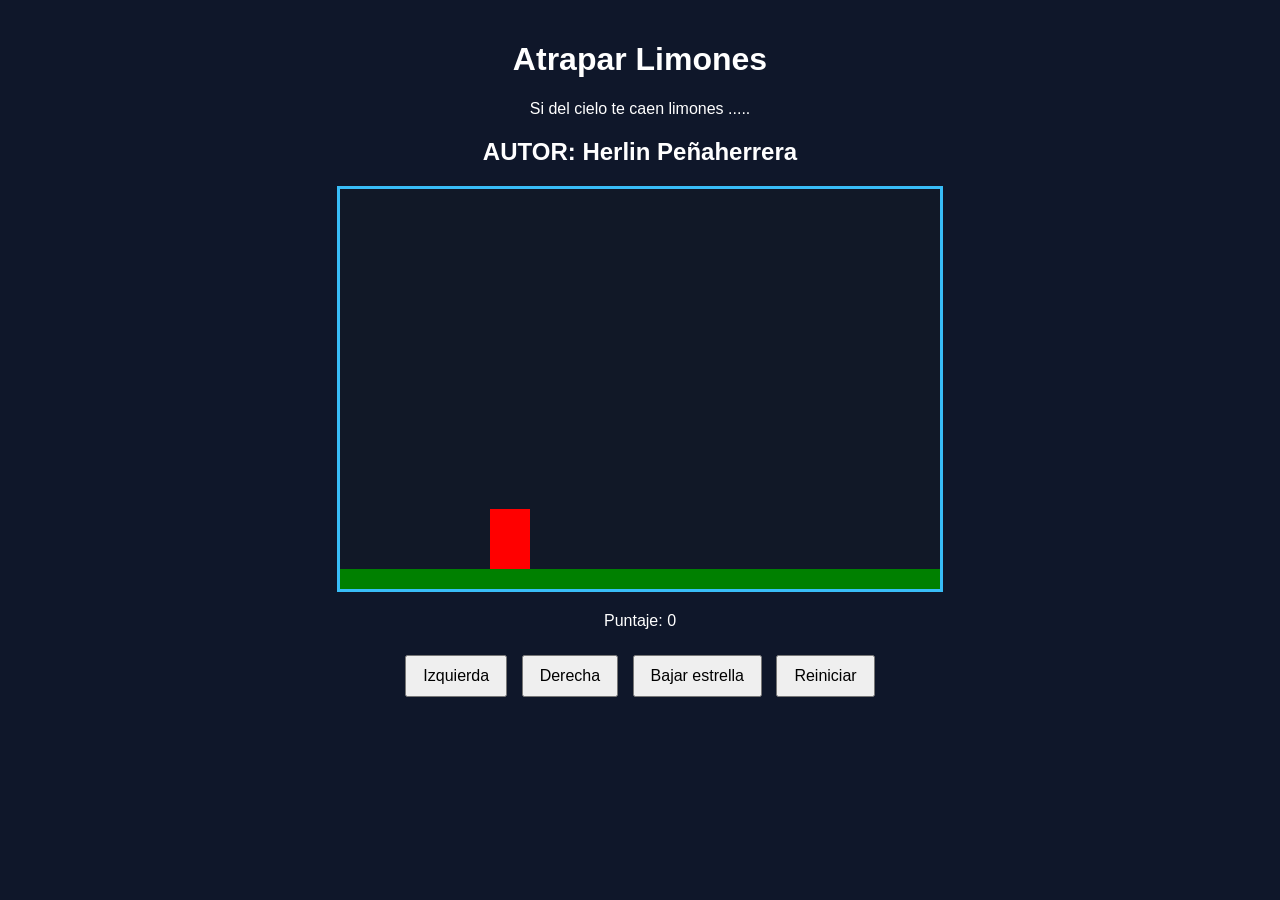
==== limones.html @ 3ec63482 "agregar dibuhar suelo y dibujar personaje" ====
<!DOCTYPE html>
<html>
<head>
  <title>Caza Estrellas</title>
  <link rel="stylesheet" href="limones.css">
 
</head>
<body onload="iniciar()">
  <div class="contenedor">
    <h1>Atrapar Limones</h1>
    <p>Si del cielo te caen limones ..... </p>
    <h2>AUTOR: Herlin Peñaherrera</h2>

    <canvas id="areaJuego" width="600" height="400"></canvas>

    <div class="panel">
      <p>Puntaje: <span id="txtPuntaje">0</span></p>
    </div>
    <div class="botones">
      <button onclick="moverIzquierda()">Izquierda</button>
      <button>Derecha</button>
      <button>Bajar estrella</button>
      <button>Reiniciar</button>
    </div>
  </div>
  <script src="limones.js"></script>

</body>
</html>
---- limones.css ----
body {
  font-family: Arial, sans-serif;
  background-color: #0f172a;
  color: white;
  text-align: center;
  margin: 0;
  padding: 20px;
}

.contenedor {
  max-width: 800px;
  margin: 0 auto;
}

canvas {
  background-color: #111827;
  border: 3px solid #38bdf8;
  display: block;
  margin: 20px auto;
}

.panel {
  margin: 20px 0;
}

.botones button {
  margin: 5px;
  padding: 10px 16px;
  font-size: 16px;
  cursor: pointer;
}
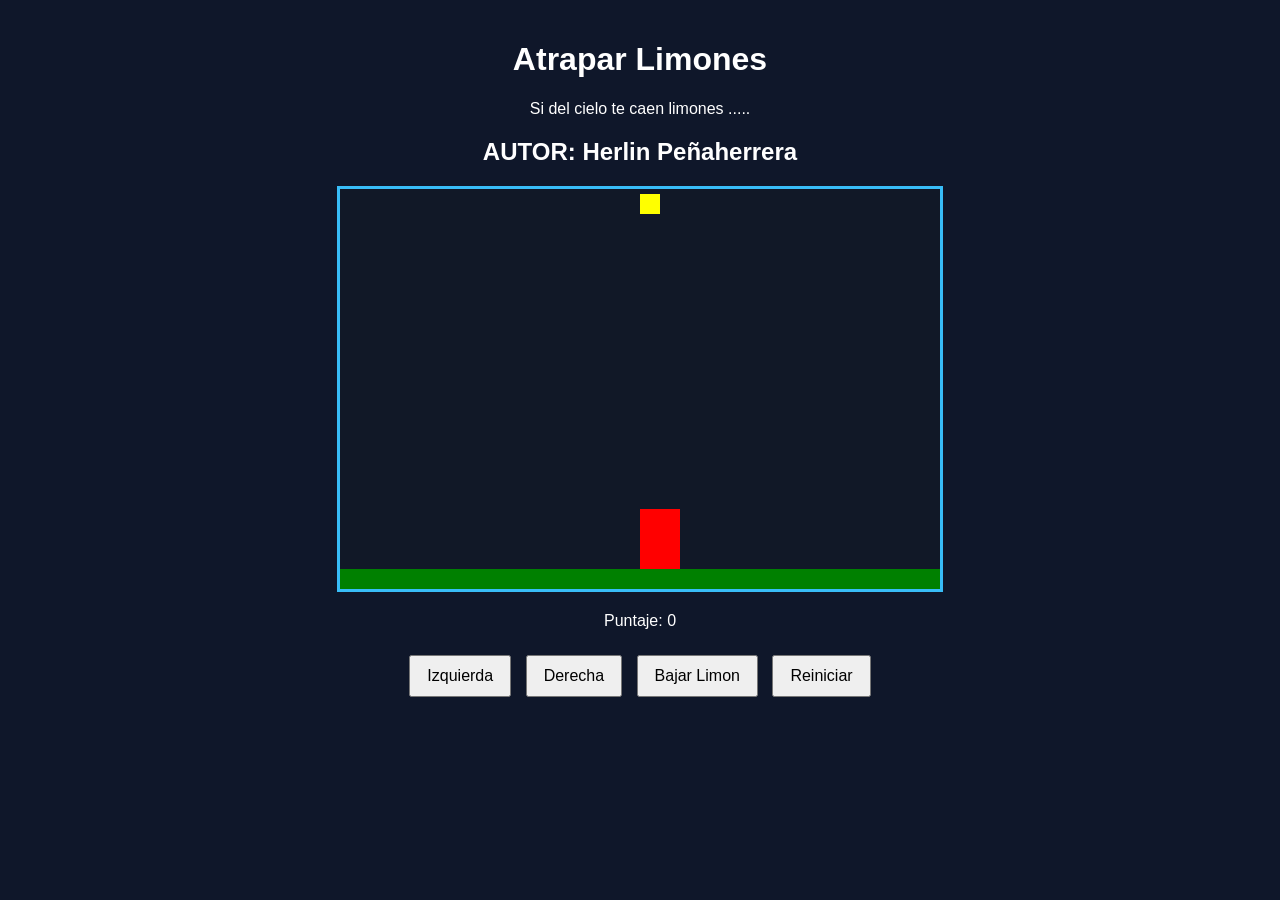
==== commit 8b756043: "funcion dibujar limon y funcion mover limon" ====
--- a/limones.html
+++ b/limones.html
@@ -18,8 +18,8 @@
     </div>
     <div class="botones">
       <button onclick="moverIzquierda()">Izquierda</button>
-      <button>Derecha</button>
-      <button>Bajar estrella</button>
+      <button onclick="moverDerecha()">Derecha</button>
+      <button onclick="bajarLimon()">Bajar Limon</button>
       <button>Reiniciar</button>
     </div>
   </div>
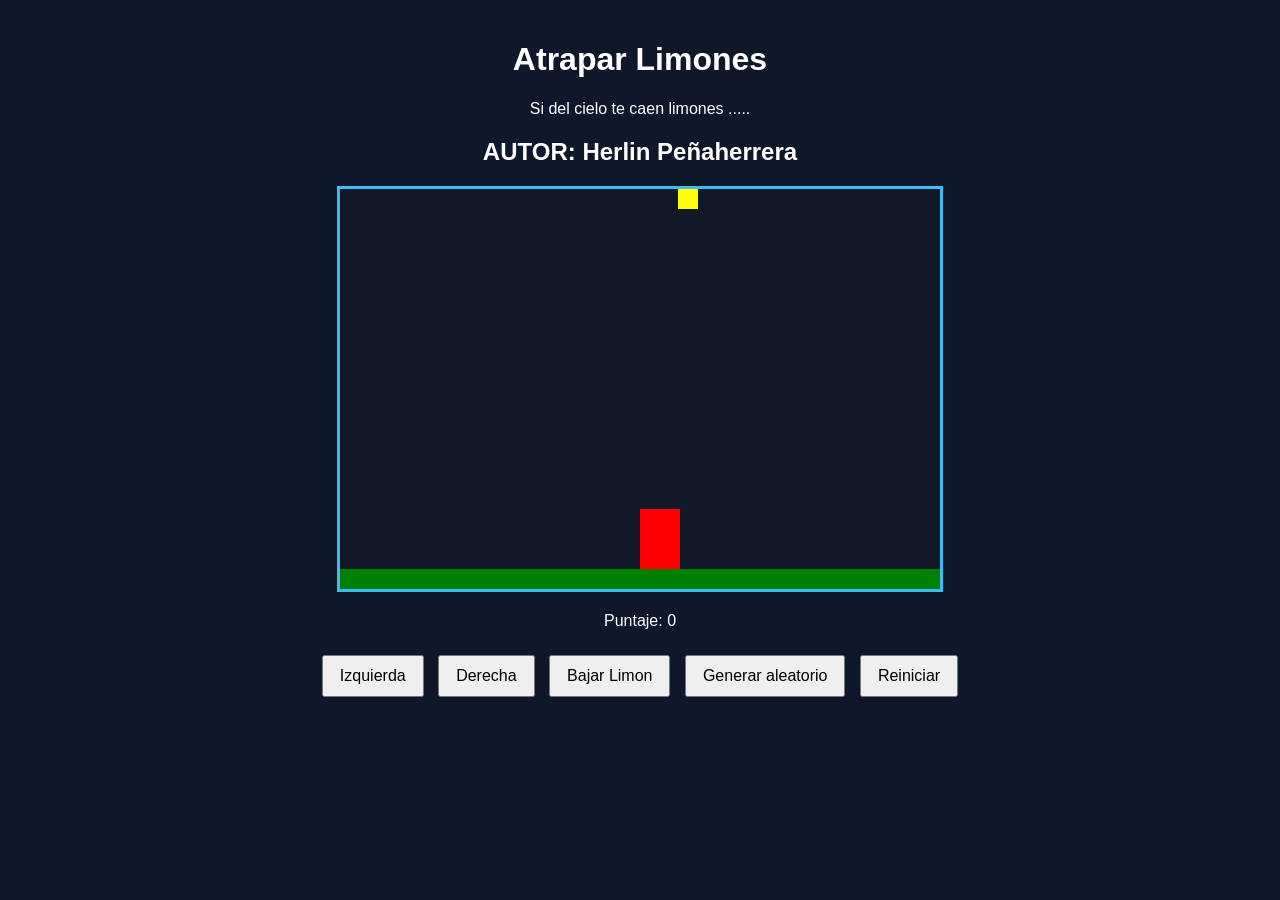
==== commit 9a8b40fc: "posicion aleatoria del limon" ====
--- a/limones.html
+++ b/limones.html
@@ -3,7 +3,8 @@
 <head>
   <title>Caza Estrellas</title>
   <link rel="stylesheet" href="limones.css">
- 
+  <script src="util.js"></script>
+
 </head>
 <body onload="iniciar()">
   <div class="contenedor">
@@ -20,10 +21,11 @@
       <button onclick="moverIzquierda()">Izquierda</button>
       <button onclick="moverDerecha()">Derecha</button>
       <button onclick="bajarLimon()">Bajar Limon</button>
+      <button onclick="generarAleatorio()">Generar aleatorio</button>
       <button>Reiniciar</button>
     </div>
   </div>
   <script src="limones.js"></script>
-
+  
 </body>
 </html>
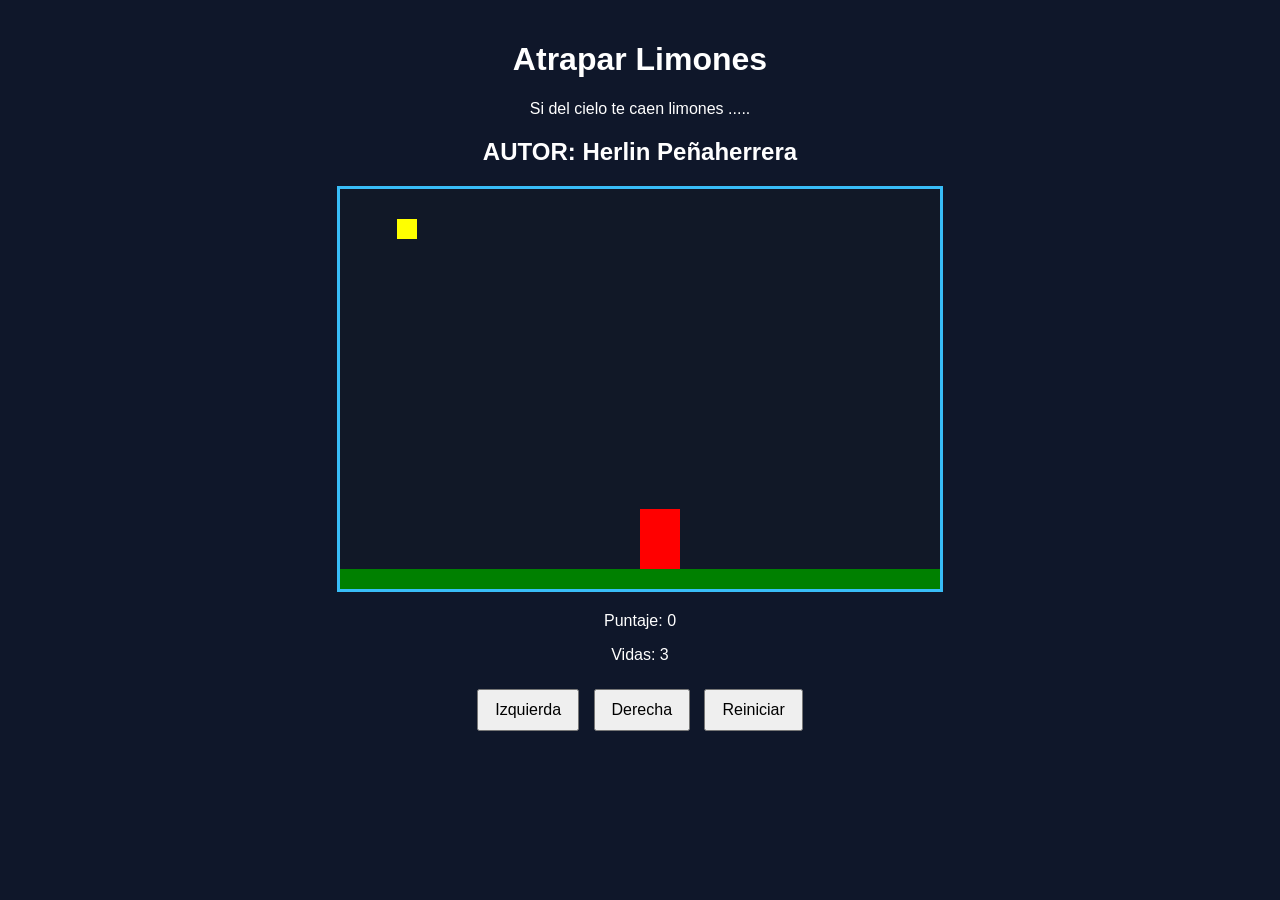
==== commit 36c18ba7: "agregar game over" ====
--- a/limones.html
+++ b/limones.html
@@ -16,12 +16,11 @@
 
     <div class="panel">
       <p>Puntaje: <span id="txtPuntaje">0</span></p>
+      <p>Vidas: <span id="txtVidas">3</span></p>
     </div>
     <div class="botones">
       <button onclick="moverIzquierda()">Izquierda</button>
       <button onclick="moverDerecha()">Derecha</button>
-      <button onclick="bajarLimon()">Bajar Limon</button>
-      <button onclick="generarAleatorio()">Generar aleatorio</button>
       <button>Reiniciar</button>
     </div>
   </div>
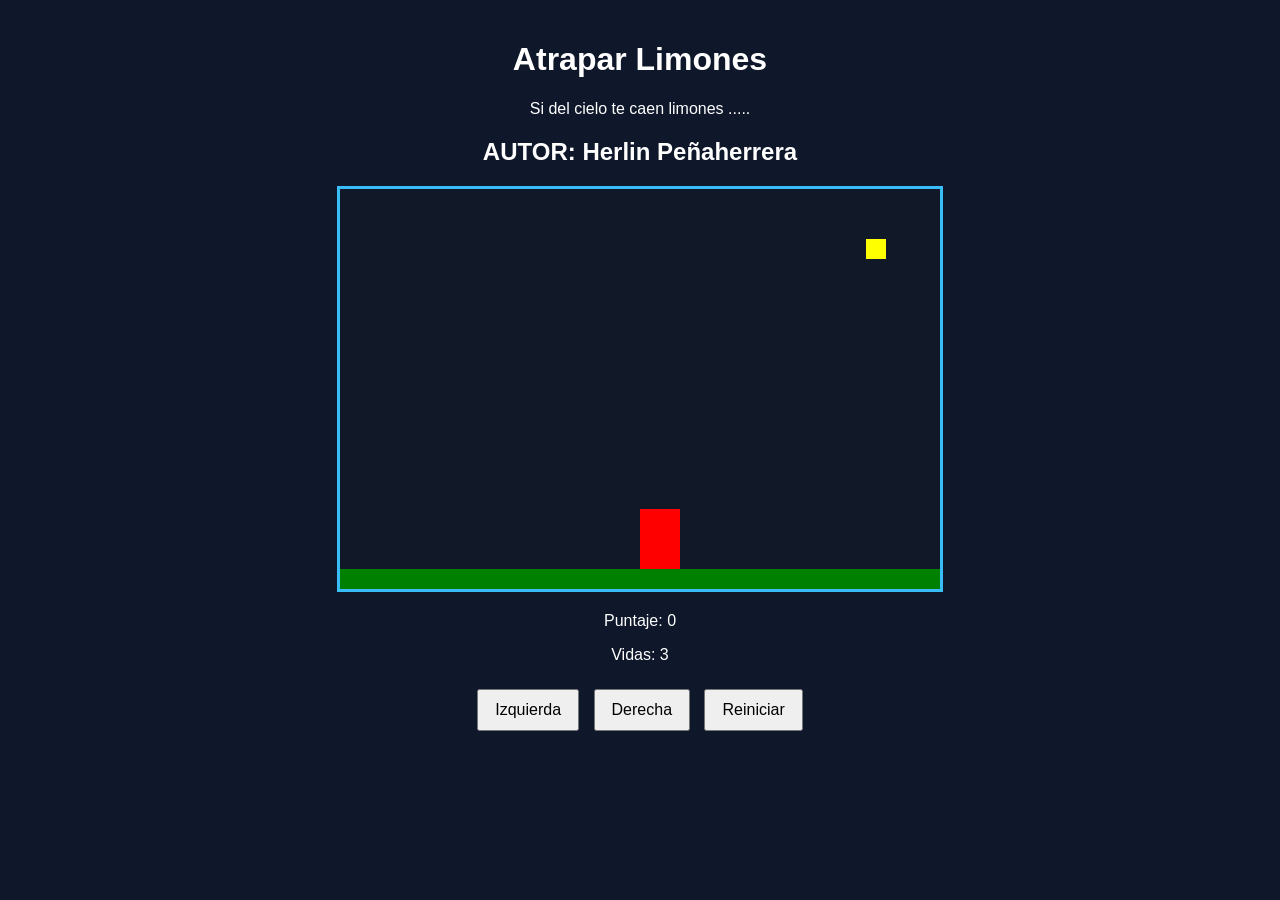
==== commit d4b4b2bc: "boton reiniciar" ====
--- a/limones.html
+++ b/limones.html
@@ -1,7 +1,7 @@
 <!DOCTYPE html>
 <html>
 <head>
-  <title>Caza Estrellas</title>
+  <title>ATRAPAR LIMONES</title>
   <link rel="stylesheet" href="limones.css">
   <script src="util.js"></script>
 
@@ -21,7 +21,8 @@
     <div class="botones">
       <button onclick="moverIzquierda()">Izquierda</button>
       <button onclick="moverDerecha()">Derecha</button>
-      <button>Reiniciar</button>
+      <button onclick="reiniciarJuego()">Reiniciar</button>
+    
     </div>
   </div>
   <script src="limones.js"></script>
